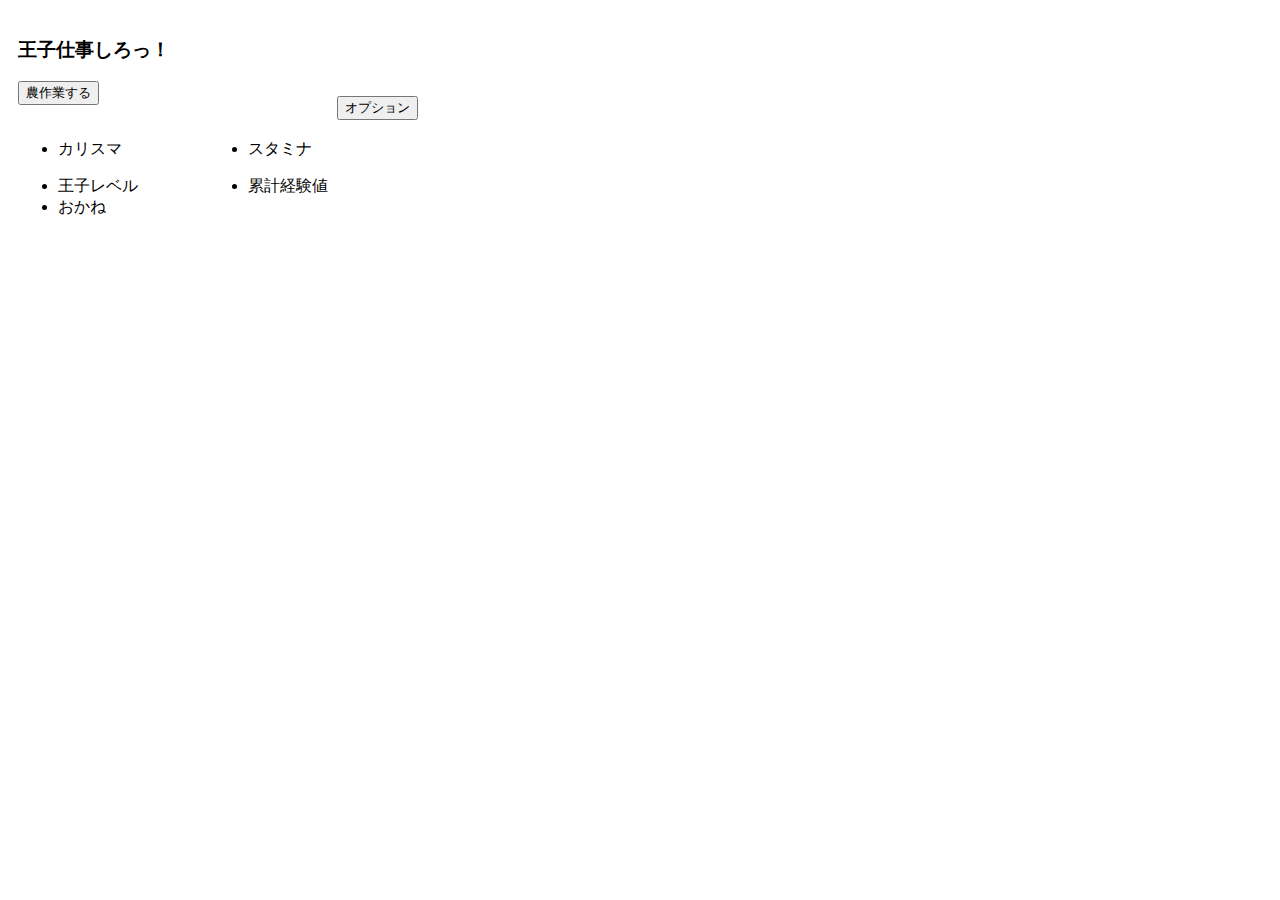
==== src/browser_action/browser_action.html @ c1f22bce "リリース用とテスト用でmanifest分け リリース手順は後で考える" ====
<!doctype html>
<html>
  <head>
    <meta charset="utf-8">
    <meta http-equiv="X-UA-Compatible" content="chrome=1">
    <meta name="viewport" content="user-scalable=no,initial-scale = 1.0,maximum-scale = 1.0">
    <link href="../bootstrap/css/bootstrap.min.css" rel="stylesheet">
    <title></title>
    <style type="text/css">
      #content {
        padding: 10px;
        width: 400px;
      }
      #status {
        padding-top: 3px;
        padding-bottom: 3px;
      }
      #status1v {
        width: 190px;
        float: left;
      }
      #status2s {
        width: 190px;
        float: left;
      }
      #status1 {
        width: 190px;
        float: left;
      }
      #status2 {
        width: 190px;
        float: left;
      }
      .list-group {
        margin-bottom: 0px;
      }
      .label-time-right {
        float: right;
        margin-top: 1px;
        margin-left: 5px;
      }
    </style>
  </head>
  <body>
    <input type="hidden" name="mode" id="mode" value="popup">
    <div id="content">
      <h3>王子仕事しろっ！</h3>
      <div style="block: inline">
        <div style="float:left">
          <button id="aigispop" class="btn btn-success">農作業する</button>
        </div>
        <div style="text-align:right; padding-top: 15px;">
          <button type="button" id="browserpopup" class="btn btn-info btn-xs" style="display: none;">この画面をポップアップ</button>
          <button type="button" id="option" class="btn btn-info btn-xs">オプション</button>
        </div>
      </div>
      <div style="clear:both;" />
      <div id="status">
        <div id="status1v">
          <ul class="list-group">
            <li class="list-group-item">
              <span id="vitality" class="badge"></span>
              カリスマ
            </li>
          </ul>
        </div>
        <div id="status2s">
          <ul class="list-group">
            <li class="list-group-item">
              <span id="stamina" class="badge"></span>
              スタミナ
            </li>
          </ul>
        </div>
        <div id="status1">
          <ul class="list-group">
            <li class="list-group-item">
              <span id="rank" class="badge"></span>
              王子レベル
            </li>
            <li class="list-group-item">
              <span id="money" class="badge"></span>
              おかね
            </li>
          </ul>
        </div>
        <div id="status2">
          <ul class="list-group">
            <li class="list-group-item">
              <span id="rankupsumexp" class="badge"></span>
              累計経験値
            </li>
            <li class="list-group-item" style="display: none;">
              <span id="rankupexp" class="label label-default label-time-right"></span>
              次のレベルまで
            </li>
          </ul>
        </div>
      </div>
      <div style="clear:both;" />

      <div id="filelist" style="display: none;">
        <table class="table table-striped table-hover ">
          <thead><tr><th><div style="float:left">ドロップ・ガチャ結果ファイル</div>
            <div style="text-align:right;">
              <button type="button" id="reexport" class="btn btn-info btn-xs" >結果ファイルを再出力</button>
            </div>
          </th></tr></thead>
          <tbody>
            <tr><td><a id="dropfile" href="#" target="_blank">ドロップ結果ファイル</a></td></tr>
            <tr><td><a id="gachafile" href="#" target="_blank">ガチャ結果ファイル</a></td></tr>
          </tbody>
        </table>

        <table id="capturelist" class="table table-striped table-hover ">
          <thead><tr><th>キャプチャファイル(最大5件まで)</th></tr></thead>
        </table>
      </div>

    </div>
    <script type="text/javascript" src="../js/jquery/jquery-2.1.1.min.js"></script>
    <script type="text/javascript" src="../js/xml2json.min.js"></script>
    <script type="text/javascript" src="../bootstrap/js/bootstrap.min.js"></script>

    <script type="text/javascript" src="../js/constants.js"></script>
    <script type="text/javascript" src="../js/message.js"></script>
    <script type="text/javascript" src="../js/util.js"></script>

    <script type="text/javascript" src="../js/gglanalytics.js"></script>

    <script type="text/javascript" src="../js/aigisWidget.js"></script>

    <script type="text/javascript" src="../js/storage.js"></script>
    <script type="text/javascript" src="../js/aigisdb.js"></script>
    <script type="text/javascript" src="../js/notice.js"></script>

    <script type="text/javascript" src="../js/statusInvoker.js"></script>
    <script type="text/javascript" src="../js/gachaInvoker.js"></script>
    <script type="text/javascript" src="../js/dispatcher.js"></script>

    <script type="text/javascript" src="../options_custom/lib/store.js"></script>
    <script type="text/javascript" src="../options_custom/settings.js"></script>
    <script type="text/javascript" src="browser_action.js"></script>
  </body>
</html>
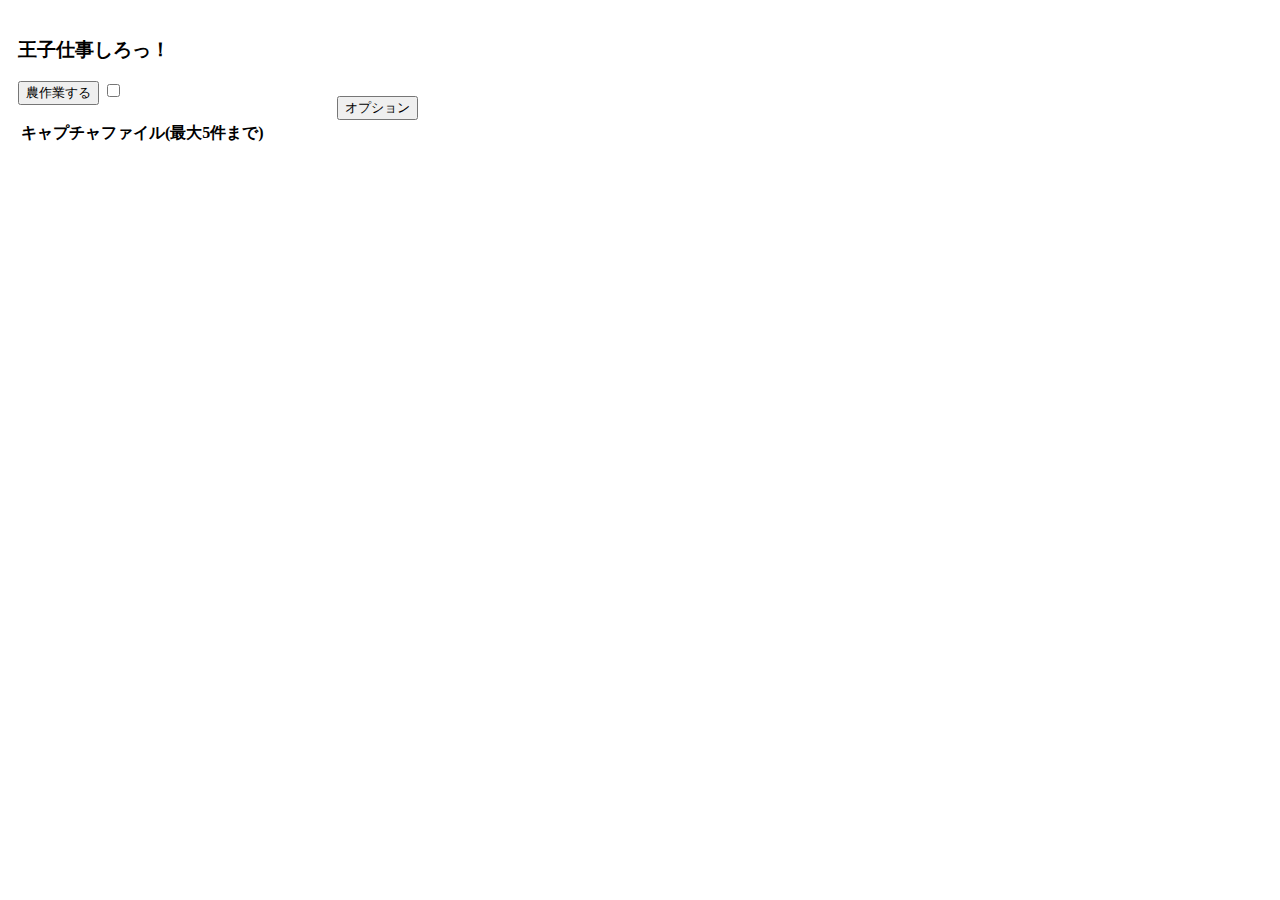
==== commit 66afddc6: "ver0.1.0 DMMの仕様変更によりステータス、ドロップ表示機能削除と一般版アイギス起動スイッチ追加" ====
--- a/src/browser_action/browser_action.html
+++ b/src/browser_action/browser_action.html
@@ -1,10 +1,11 @@
 <!doctype html>
 <html>
   <head>
-    <meta charset="utf-8">
+    <meta http-equiv="Content-Type" content="text/html; charset=UTF-8">
     <meta http-equiv="X-UA-Compatible" content="chrome=1">
     <meta name="viewport" content="user-scalable=no,initial-scale = 1.0,maximum-scale = 1.0">
     <link href="../bootstrap/css/bootstrap.min.css" rel="stylesheet">
+    <link href="../bootstrap/css/bootstrap-switch.min.css" rel="stylesheet">
     <title></title>
     <style type="text/css">
       #content {
@@ -48,6 +49,7 @@
       <div style="block: inline">
         <div style="float:left">
           <button id="aigispop" class="btn btn-success">農作業する</button>
+          <input type="checkbox" id="r18" class="make-switch switch-mini" data-size="mini" data-on-color="danger" data-off-color="primary" data-on-text="R18版" data-off-text="一般版">
         </div>
         <div style="text-align:right; padding-top: 15px;">
           <button type="button" id="browserpopup" class="btn btn-info btn-xs" style="display: none;">この画面をポップアップ</button>
@@ -55,62 +57,62 @@
         </div>
       </div>
       <div style="clear:both;" />
-      <div id="status">
-        <div id="status1v">
-          <ul class="list-group">
-            <li class="list-group-item">
-              <span id="vitality" class="badge"></span>
-              カリスマ
-            </li>
-          </ul>
-        </div>
-        <div id="status2s">
-          <ul class="list-group">
-            <li class="list-group-item">
-              <span id="stamina" class="badge"></span>
-              スタミナ
-            </li>
-          </ul>
-        </div>
-        <div id="status1">
-          <ul class="list-group">
-            <li class="list-group-item">
-              <span id="rank" class="badge"></span>
-              王子レベル
-            </li>
-            <li class="list-group-item">
-              <span id="money" class="badge"></span>
-              おかね
-            </li>
-          </ul>
-        </div>
-        <div id="status2">
-          <ul class="list-group">
-            <li class="list-group-item">
-              <span id="rankupsumexp" class="badge"></span>
-              累計経験値
-            </li>
-            <li class="list-group-item" style="display: none;">
-              <span id="rankupexp" class="label label-default label-time-right"></span>
-              次のレベルまで
-            </li>
-          </ul>
-        </div>
-      </div>
-      <div style="clear:both;" />
+      <!--<div id="status">-->
+        <!--<div id="status1v">-->
+          <!--<ul class="list-group">-->
+            <!--<li class="list-group-item">-->
+              <!--<span id="vitality" class="badge"></span>-->
+              <!--カリスマ-->
+            <!--</li>-->
+          <!--</ul>-->
+        <!--</div>-->
+        <!--<div id="status2s">-->
+          <!--<ul class="list-group">-->
+            <!--<li class="list-group-item">-->
+              <!--<span id="stamina" class="badge"></span>-->
+              <!--スタミナ-->
+            <!--</li>-->
+          <!--</ul>-->
+        <!--</div>-->
+        <!--<div id="status1">-->
+          <!--<ul class="list-group">-->
+            <!--<li class="list-group-item">-->
+              <!--<span id="rank" class="badge"></span>-->
+              <!--王子レベル-->
+            <!--</li>-->
+            <!--<li class="list-group-item">-->
+              <!--<span id="money" class="badge"></span>-->
+              <!--おかね-->
+            <!--</li>-->
+          <!--</ul>-->
+        <!--</div>-->
+        <!--<div id="status2">-->
+          <!--<ul class="list-group">-->
+            <!--<li class="list-group-item">-->
+              <!--<span id="rankupsumexp" class="badge"></span>-->
+              <!--累計経験値-->
+            <!--</li>-->
+            <!--<li class="list-group-item" style="display: none;">-->
+              <!--<span id="rankupexp" class="label label-default label-time-right"></span>-->
+              <!--次のレベルまで-->
+            <!--</li>-->
+          <!--</ul>-->
+        <!--</div>-->
+      <!--</div>-->
+      <!--<div style="clear:both;" />-->
 
-      <div id="filelist" style="display: none;">
-        <table class="table table-striped table-hover ">
-          <thead><tr><th><div style="float:left">ドロップ・ガチャ結果ファイル</div>
-            <div style="text-align:right;">
-              <button type="button" id="reexport" class="btn btn-info btn-xs" >結果ファイルを再出力</button>
-            </div>
-          </th></tr></thead>
-          <tbody>
-            <tr><td><a id="dropfile" href="#" target="_blank">ドロップ結果ファイル</a></td></tr>
-            <tr><td><a id="gachafile" href="#" target="_blank">ガチャ結果ファイル</a></td></tr>
-          </tbody>
-        </table>
+      <!--<div id="filelist" style="display: none;">-->
+        <!--<table class="table table-striped table-hover ">-->
+          <!--<thead><tr><th><div style="float:left">ドロップ・ガチャ結果ファイル</div>-->
+            <!--&lt;!&ndash;<div style="text-align:right;">&ndash;&gt;-->
+              <!--&lt;!&ndash;<button type="button" id="reexport" class="btn btn-info btn-xs" >結果ファイルを再出力</button>&ndash;&gt;-->
+            <!--&lt;!&ndash;</div>&ndash;&gt;-->
+          <!--</th></tr></thead>-->
+          <!--<tbody>-->
+            <!--<tr><td><a id="drop" href="#" target="_blank">ドロップ結果ファイル</a></td></tr>-->
+            <!--<tr><td><a id="gacha" href="#" target="_blank">ガチャ結果ファイル</a></td></tr>-->
+          <!--</tbody>-->
+        <!--</table>-->
 
         <table id="capturelist" class="table table-striped table-hover ">
           <thead><tr><th>キャプチャファイル(最大5件まで)</th></tr></thead>
@@ -121,6 +123,7 @@
     <script type="text/javascript" src="../js/jquery/jquery-2.1.1.min.js"></script>
     <script type="text/javascript" src="../js/xml2json.min.js"></script>
     <script type="text/javascript" src="../bootstrap/js/bootstrap.min.js"></script>
+    <script type="text/javascript" src="../bootstrap/js/bootstrap-switch.min.js"></script>
 
     <script type="text/javascript" src="../js/constants.js"></script>
     <script type="text/javascript" src="../js/message.js"></script>
